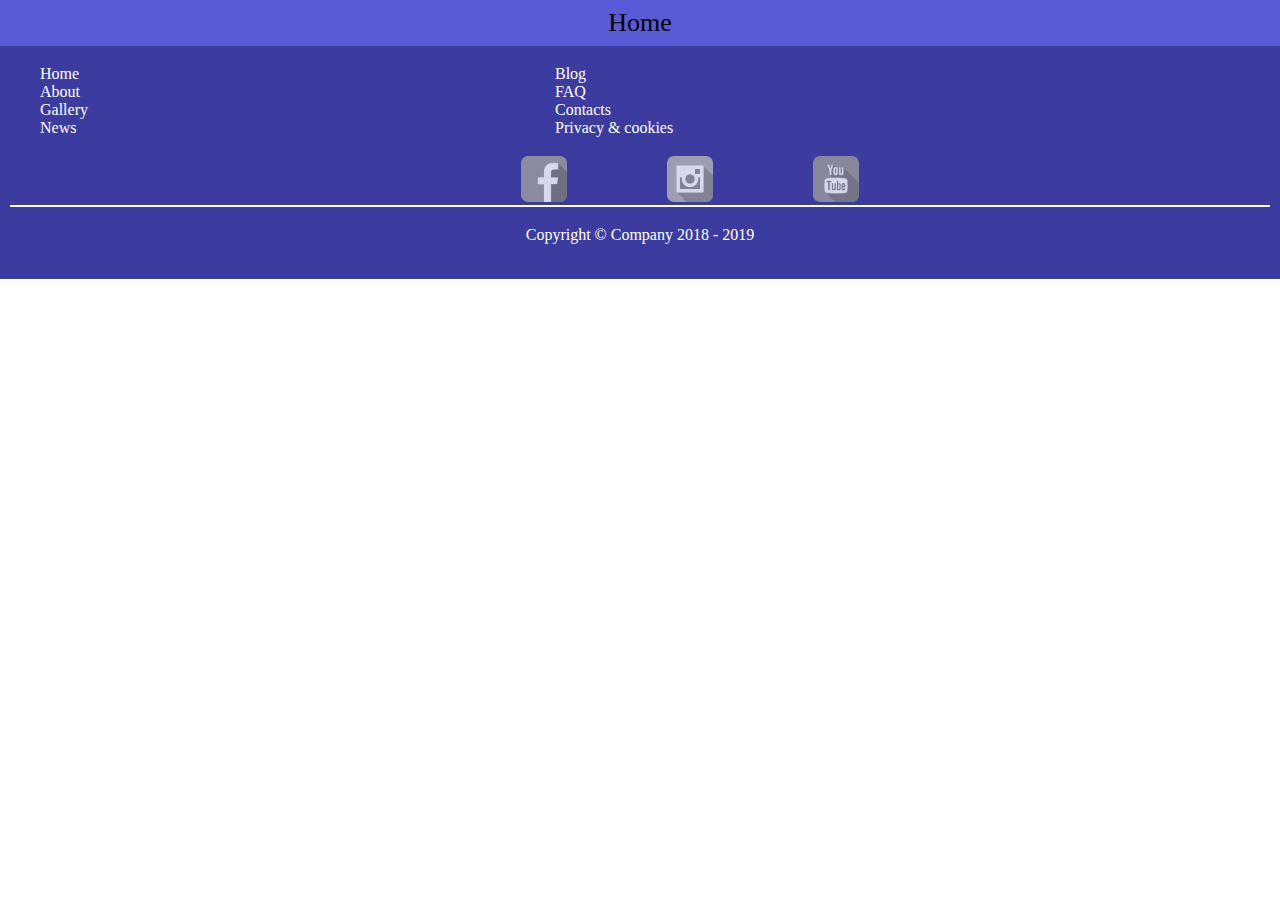
==== pages/task_four.html @ 9bef368a "Add.index" ====
<!DOCTYPE html>
<html lang="en">
  <head>
    <meta charset="UTF-8" />
    <meta name="viewport" content="width=device-width, initial-scale=1.0" />
    <title>Task Four</title>
    <link rel="stylesheet" href="/style/style_reset.css" />
    <link rel="stylesheet" href="/style/pages/task_four.css" />
  </head>
  <body>
    <header class="header">
      <div class="header__menu">
        <ul>
          <li><a href="/index.html">Home</a></li>
        </ul>
      </div>
    </header>
    <main>
      <section class="hero">
        <div class="hero__grid">
          <div>Home</div>
          <div>Blog</div>
          <div>About</div>
          <div>FAQ</div>
          <div>Gallery</div>
          <div>Contacts</div>
          <div>News</div>
          <div>Privacy & cookies</div>
        </div>
        <div class="hero__img">
          <div><img src="/img/fb_gray.png" /></div>
          <div><img src="/img/insta_gray.png" /></div>
          <div><img src="/img/youtube_gray.png" /></div>
        </div>
      </section>
    </main>
    <footer class="footer">
      <h1 class="footer__title">Copyright © Company 2018 - 2019</h1>
    </footer>
  </body>
</html>
---- style/pages/task_four.css ----
.header__menu {
  text-align: center;
  padding-top: 10px;
  padding-bottom: 10px;
  font-size: 26px;
  background-color: #5a5ad7;
}
.header__menu li a {
  text-decoration: none;
  color: black;
}
.header__menu li a:hover {
  color: white;
  text-decoration: underline;
  transition: 0.4s;
}
.hero__grid {
  padding-right: 0px;
  color: white;
  width: 1000px;
  display: grid;
  grid-template-columns: repeat(2, 1fr);
  grid-column-gap: 30px;
  grid-row-gap: 2px;
  padding: 20px 40px 20px 40px;
}
.footer__title {
  color: white;
  font-size: 16px;
  text-align: center;
  padding-top: 20px;
  padding-bottom: 36px;
  margin: 0 10px 0 10px;
  border-top: 2px solid rgb(255, 255, 255);
}
main {
  background-color: #3c3ca0;
}
footer {
  background-color: #3c3ca0;
}
li {
  list-style: none;
}
.hero__img {
  display: flex;
  align-items: center;
  justify-content: center;
}
.hero__img img {
  margin-left: 100px;
  width: 46px;
  height: 46px;
  background-repeat: no-repeat;
  background-position: center;
  background-size: cover;
  opacity: 0.8;
  transition: 0.6s;
  cursor: pointer;
}
.hero__img img:hover {
  opacity: 0;
  transition: 0.6;
}
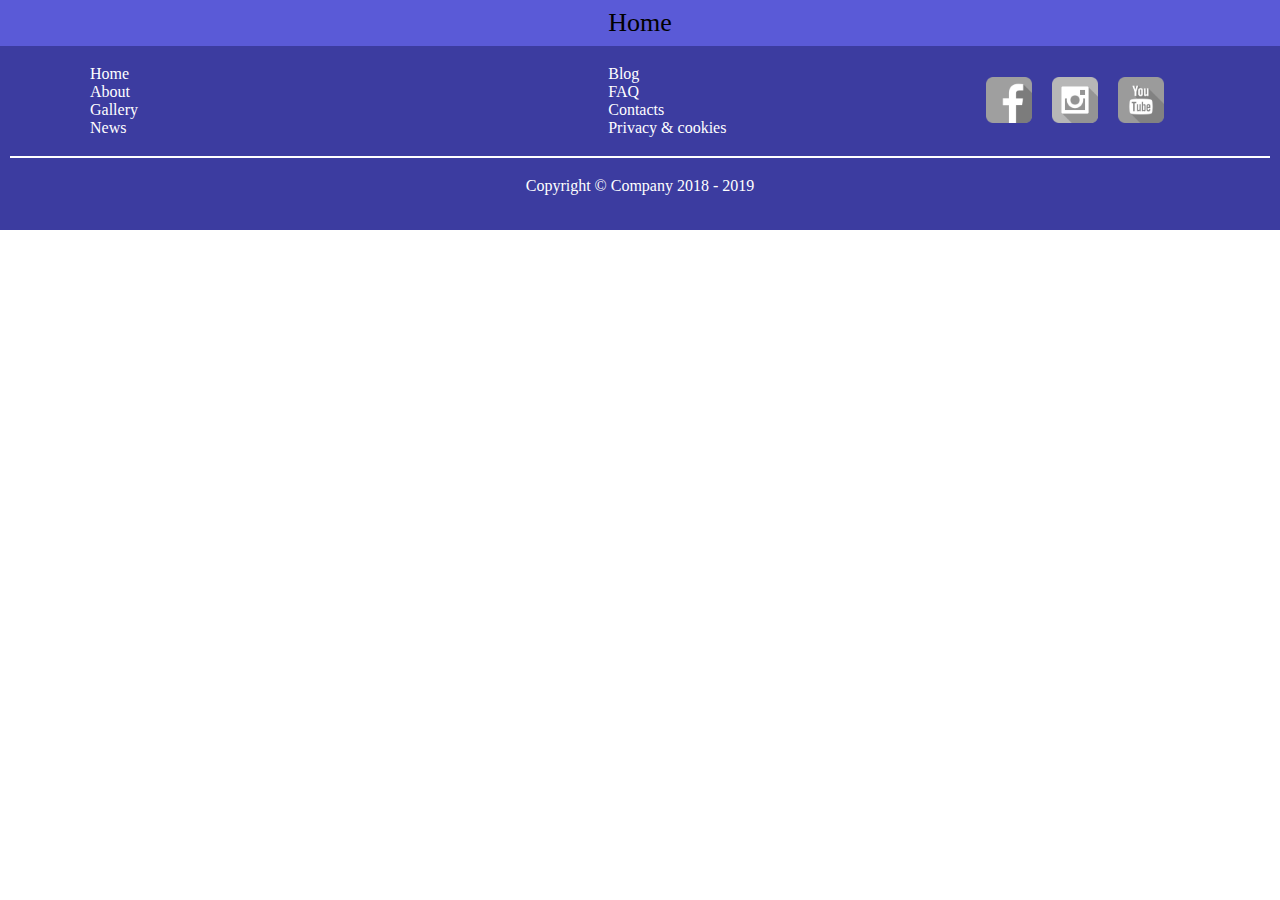
==== commit c8280060: "Add.changes" ====
--- a/pages/task_four.html
+++ b/pages/task_four.html
@@ -28,9 +28,11 @@
           <div>Privacy & cookies</div>
         </div>
         <div class="hero__img">
-          <div><img src="/img/fb_gray.png" /></div>
-          <div><img src="/img/insta_gray.png" /></div>
-          <div><img src="/img/youtube_gray.png" /></div>
+          <div class="hero__img__fb"><img src="/img/fb_gray.png" /></div>
+          <div class="hero__img__insta"><img src="/img/insta_gray.png" /></div>
+          <div class="hero__img__youtube">
+            <img src="/img/youtube_gray.png" />
+          </div>
         </div>
       </section>
     </main>
--- a/style/pages/task_four.css
+++ b/style/pages/task_four.css
@@ -14,13 +14,16 @@
   text-decoration: underline;
   transition: 0.4s;
 }
+.hero {
+  display: flex;
+}
 .hero__grid {
-  padding-right: 0px;
+  margin-right: 200px;
+  margin-left: 50px;
   color: white;
-  width: 1000px;
   display: grid;
   grid-template-columns: repeat(2, 1fr);
-  grid-column-gap: 30px;
+  grid-column-gap: 400px;
   grid-row-gap: 2px;
   padding: 20px 40px 20px 40px;
 }
@@ -48,13 +51,12 @@
   justify-content: center;
 }
 .hero__img img {
-  margin-left: 100px;
+  margin-left: 20px;
   width: 46px;
   height: 46px;
   background-repeat: no-repeat;
   background-position: center;
   background-size: cover;
-  opacity: 0.8;
   transition: 0.6s;
   cursor: pointer;
 }
@@ -62,3 +64,31 @@
   opacity: 0;
   transition: 0.6;
 }
+@media screen and (max-width: 1180px) {
+  .hero__grid {
+    margin-right: 100px;
+    margin-left: 50px;
+    grid-column-gap: 300px;
+  }
+}
+@media screen and (max-width: 980px) {
+  .hero__grid {
+    margin-right: 60px;
+    margin-left: 50px;
+    grid-column-gap: 200px;
+  }
+}
+@media screen and (max-width: 840px) {
+  .hero__grid {
+    margin-right: 40px;
+    margin-left: 30px;
+    grid-column-gap: 80px;
+  }
+}
+@media screen and (max-width: 690px) {
+  .hero__grid {
+    margin-right: 30px;
+    margin-left: 20px;
+    grid-column-gap: 50px;
+  }
+}
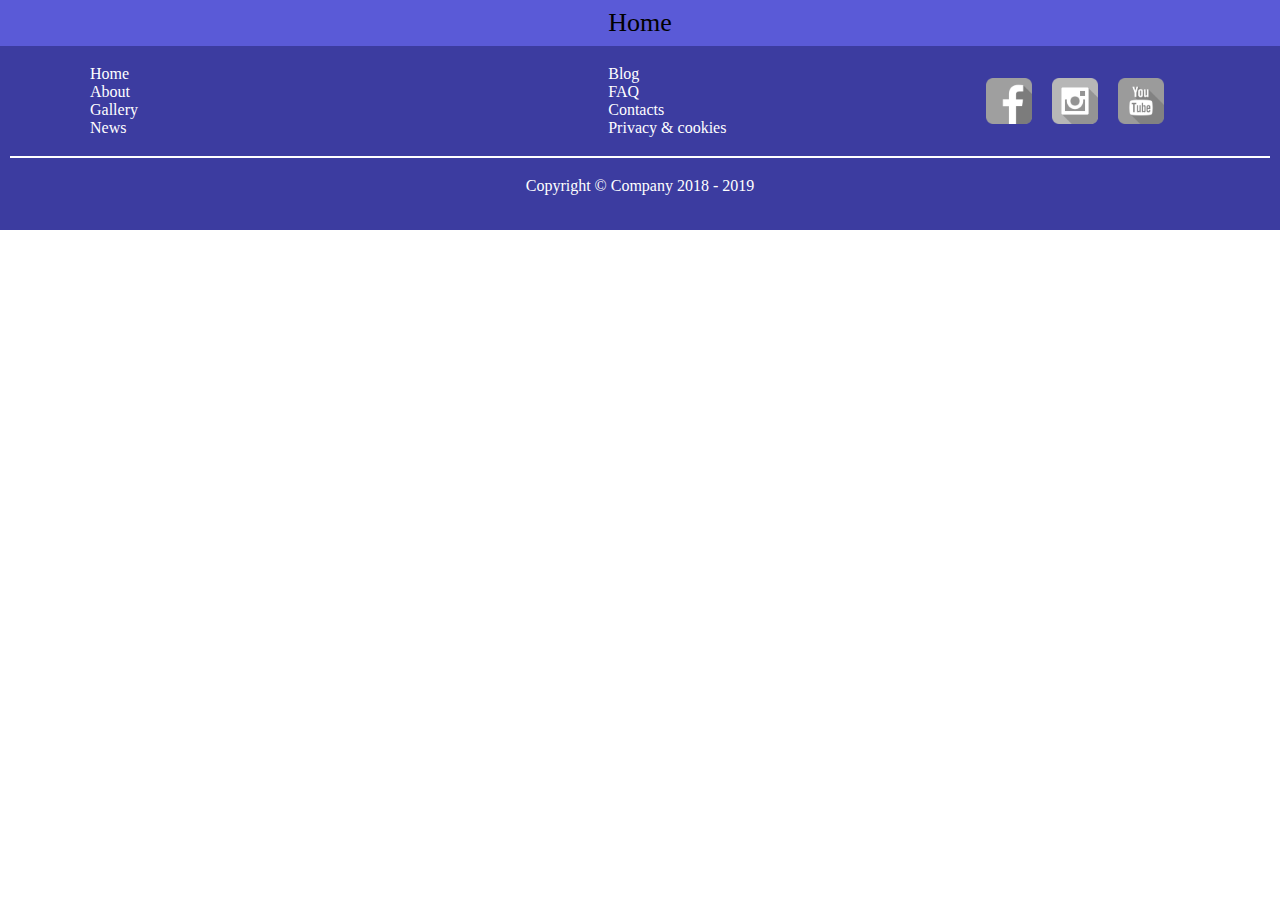
==== commit c7b291c2: "Add.chages" ====
--- a/pages/task_four.html
+++ b/pages/task_four.html
@@ -17,22 +17,36 @@
     </header>
     <main>
       <section class="hero">
-        <div class="hero__grid">
-          <div>Home</div>
-          <div>Blog</div>
-          <div>About</div>
-          <div>FAQ</div>
-          <div>Gallery</div>
-          <div>Contacts</div>
-          <div>News</div>
-          <div>Privacy & cookies</div>
-        </div>
+        <ul class="hero__grid">
+          <li><a href="/">Home</a></li>
+          <li><a href="/">Blog</a></li>
+          <li><a href="/">About</a></li>
+          <li><a href="/">FAQ</a></li>
+          <li><a href="/">Gallery</a></li>
+          <li><a href="/">Contacts</a></li>
+          <li><a href="/">News</a></li>
+          <li><a href="/">Privacy & cookies</a></li>
+        </ul>
         <div class="hero__img">
-          <div class="hero__img__fb"><img src="/img/fb_gray.png" /></div>
-          <div class="hero__img__insta"><img src="/img/insta_gray.png" /></div>
-          <div class="hero__img__youtube">
-            <img src="/img/youtube_gray.png" />
-          </div>
+          <a
+            href="https://m.facebook.com/?refsrc=deprecated&_rdr"
+            target="_blank"
+            class="hero__img_social fb"
+            style="background-image: url('/img/fb_gray.png')"
+          ></a>
+          <a
+            href="https://instagram.com/mr_shadowknight_?utm_source=qr&igshid=MzNlNGNkZWQ4Mg=="
+            target="_blank"
+            class="hero__img_social insta"
+            style="background-image: url('/img/insta_gray.png')"
+          ></a>
+          <a
+            href="https://www.youtube.com/channel/UCVZDHS64f3kGmcwdQT3QvMw"
+            target="_blank"
+            class="hero__img_social yt"
+            style="background-image: url('/img/youtube_gray.png')"
+          >
+          </a>
         </div>
       </section>
     </main>
--- a/style/pages/task_four.css
+++ b/style/pages/task_four.css
@@ -20,12 +20,18 @@
 .hero__grid {
   margin-right: 200px;
   margin-left: 50px;
-  color: white;
   display: grid;
   grid-template-columns: repeat(2, 1fr);
   grid-column-gap: 400px;
   grid-row-gap: 2px;
   padding: 20px 40px 20px 40px;
+}
+.hero__grid li a {
+  text-decoration: none;
+  color: #fff;
+}
+.hero__grid li a:hover {
+  text-decoration: underline;
 }
 .footer__title {
   color: white;
@@ -50,19 +56,27 @@
   align-items: center;
   justify-content: center;
 }
-.hero__img img {
+.hero__img_social {
   margin-left: 20px;
   width: 46px;
   height: 46px;
   background-repeat: no-repeat;
   background-position: center;
   background-size: cover;
-  transition: 0.6s;
+  transition: 0.4s;
   cursor: pointer;
 }
-.hero__img img:hover {
-  opacity: 0;
-  transition: 0.6;
+.hero__img_social.insta:hover {
+  background-image: url(/img/insta.png) !important;
+}
+.hero__img_social.fb:hover {
+  background-image: url(/img/fb.png) !important;
+}
+.hero__img_social.yt:hover {
+  background-image: url(/img/youtube.png) !important;
+}
+.hero__img_social:hover {
+  transition: 0.4s;
 }
 @media screen and (max-width: 1180px) {
   .hero__grid {
